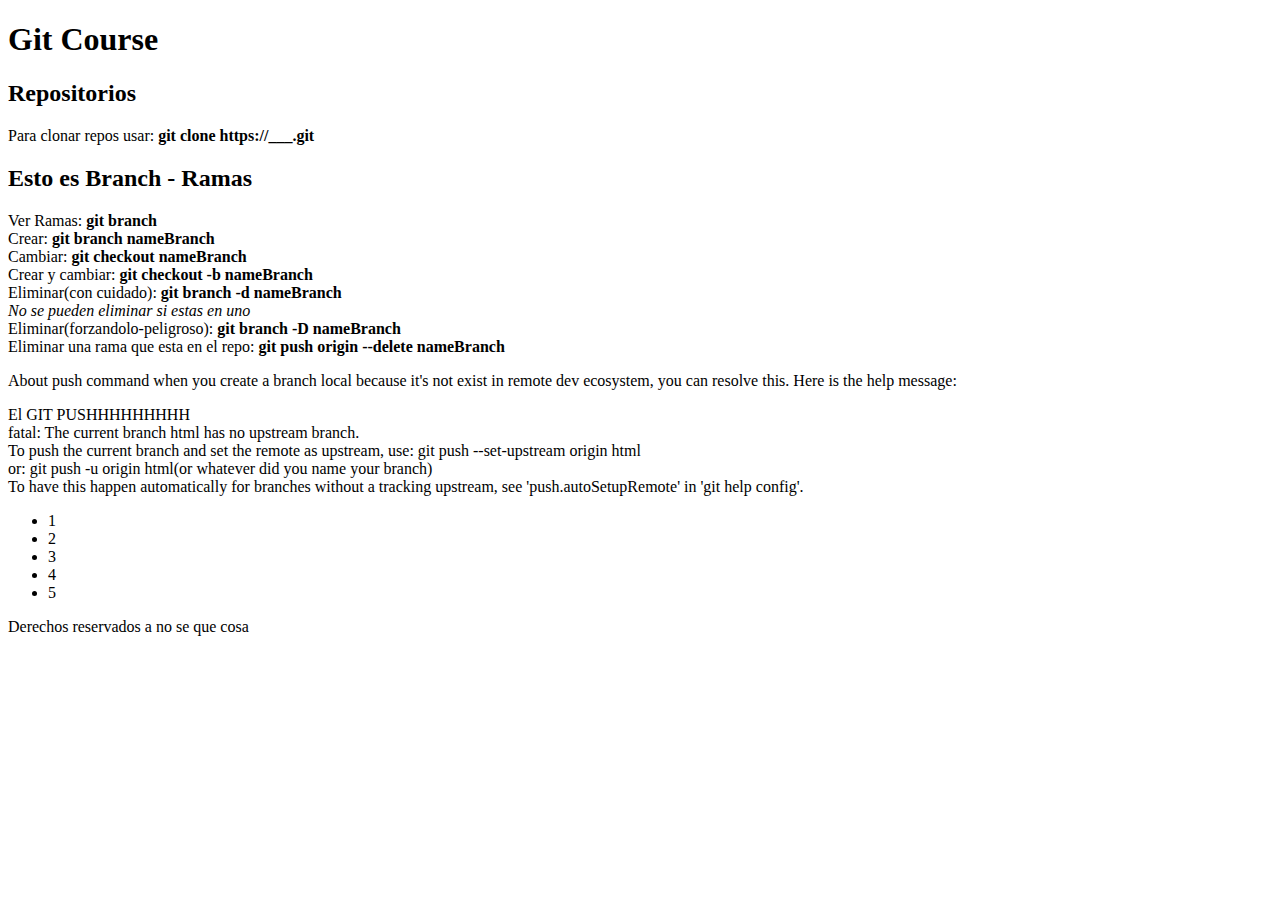
==== index.html @ 67cc32a9 "ñakjsbgua" ====
<!DOCTYPE html>
<html lang="en">
<head>
    <meta charset="UTF-8">
    <meta name="viewport" content="width=device-width, initial-scale=1.0">
    <title>Test gittt</title>
    <link rel="stylesheet" href="style.css">
</head>
<body>
    <h1>Git Course</h1>
    <h2>Repositorios</h2>
    <p>
        Para clonar repos usar: <b>git clone https://___.git</b><br>
    </p>
    <h2>Esto es Branch - Ramas</h1>
    <p>
        Ver Ramas: <b>git branch</b><br>
        Crear: <b>git branch nameBranch</b><br>
        Cambiar: <b>git checkout nameBranch</b><br>
        Crear y cambiar: <b>git checkout -b nameBranch</b><br>
        Eliminar(con cuidado): <b>git branch -d nameBranch</b><br>
        <em>No se pueden eliminar si estas en uno</em><br>
        Eliminar(forzandolo-peligroso): <b>git branch -D nameBranch</b><br>
        Eliminar una rama que esta en el repo: <b>git push origin --delete nameBranch</b><br>
    </p>
    <p>
        About push command when you create a branch local because it's not exist in remote dev ecosystem, you can resolve this. Here is the help message: <br>
        <dl>
            
            El GIT PUSHHHHHHHHH
            <dt>
                fatal: The current branch html has no upstream branch. <br>
                To push the current branch and set the remote as upstream, use: 
                    git push --set-upstream origin html <br>
                    or: git push -u origin html(or whatever did you name your branch) <br>
                To have this happen automatically for branches without a tracking
                upstream, see 'push.autoSetupRemote' in 'git help config'.
            </dt>
        </dl>

    </p>
    <ul>
        <li>1</li>
        <li>2</li>
        <li>3</li>
        <li>4</li>
        <li>5</li>
    </ul>
    <footer>
        Derechos reservados a no se que cosa
    </footer>
</body>
</html>
---- style.css ----
hmtl{
    background-color: #333;
    color: #fff;
}
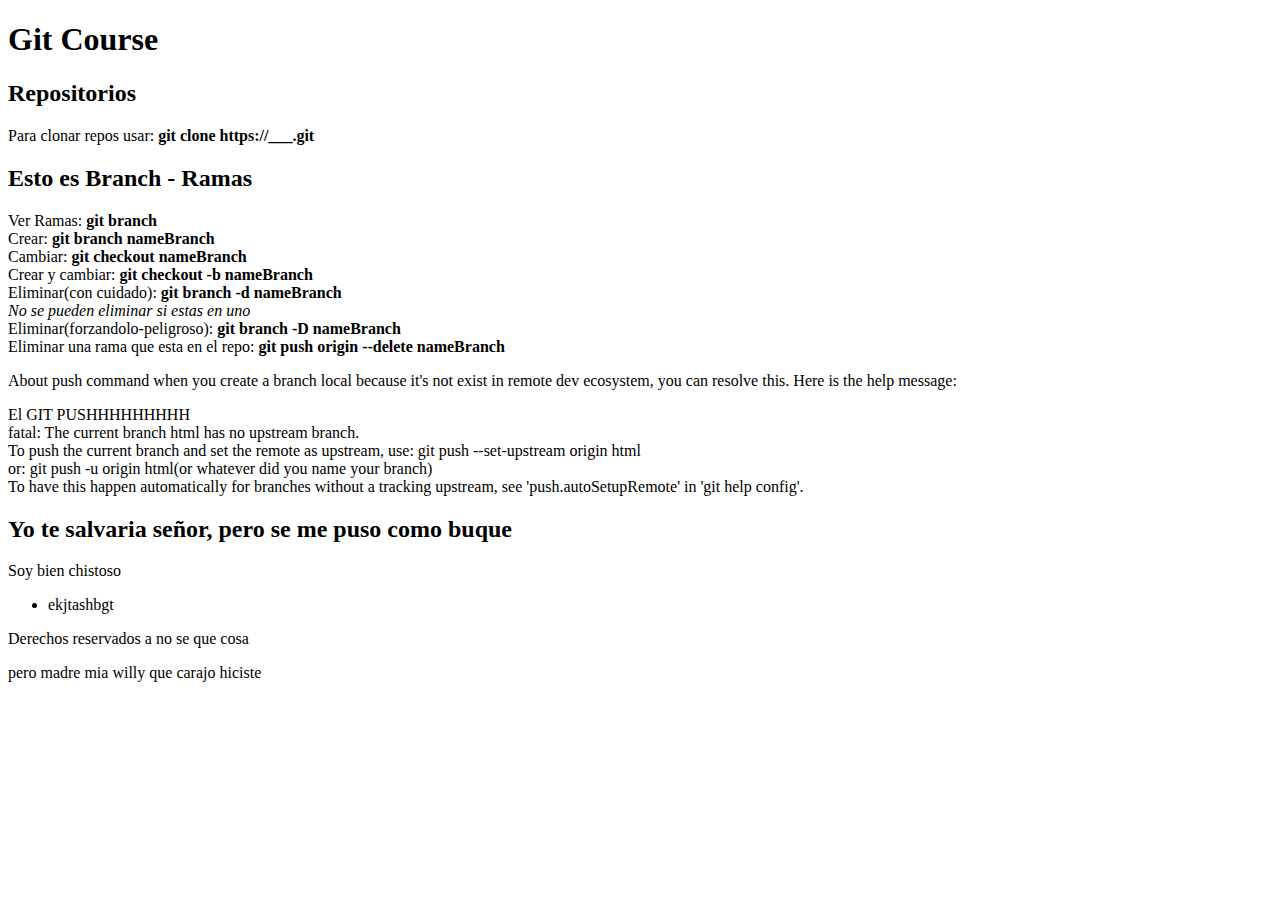
==== commit 64ee0417: "ñjhksagbfñhawsbfgikbasg" ====
--- a/index.html
+++ b/index.html
@@ -39,15 +39,16 @@
         </dl>
 
     </p>
+    <h2>Yo te salvaria señor, pero se me puso como buque</h2>
+    <p>Soy bien chistoso</p>
     <ul>
-        <li>1</li>
-        <li>2</li>
-        <li>3</li>
-        <li>4</li>
-        <li>5</li>
+        <li>
+            ekjtashbgt
+        </li>
     </ul>
     <footer>
         Derechos reservados a no se que cosa
     </footer>
+    <p>pero madre mia willy que carajo hiciste</p>
 </body>
 </html>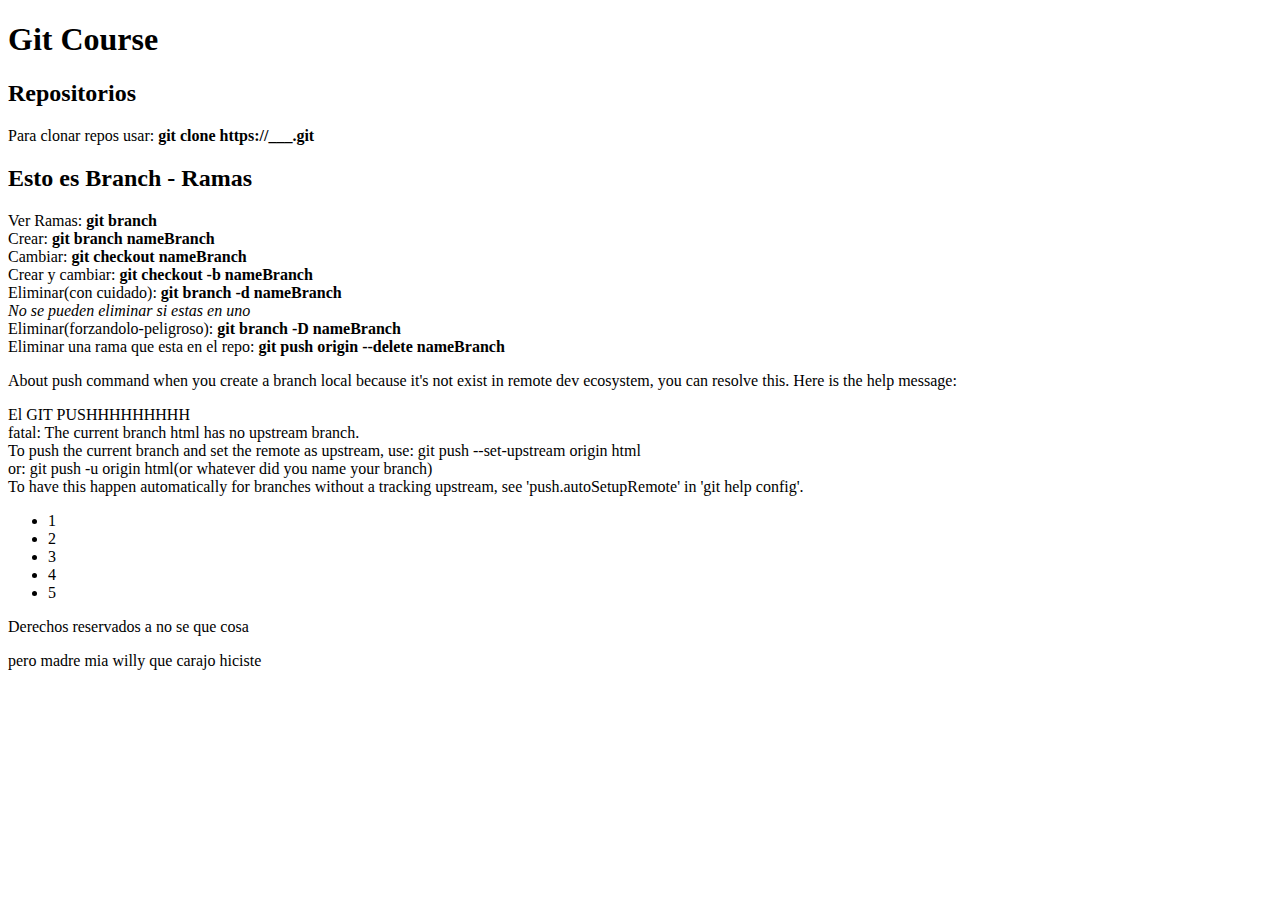
==== commit 642bca4e: "sngijajbnsgf" ====
--- a/index.html
+++ b/index.html
@@ -39,12 +39,12 @@
         </dl>
 
     </p>
-    <h2>Yo te salvaria señor, pero se me puso como buque</h2>
-    <p>Soy bien chistoso</p>
     <ul>
-        <li>
-            ekjtashbgt
-        </li>
+        <li>1</li>
+        <li>2</li>
+        <li>3</li>
+        <li>4</li>
+        <li>5</li>
     </ul>
     <footer>
         Derechos reservados a no se que cosa
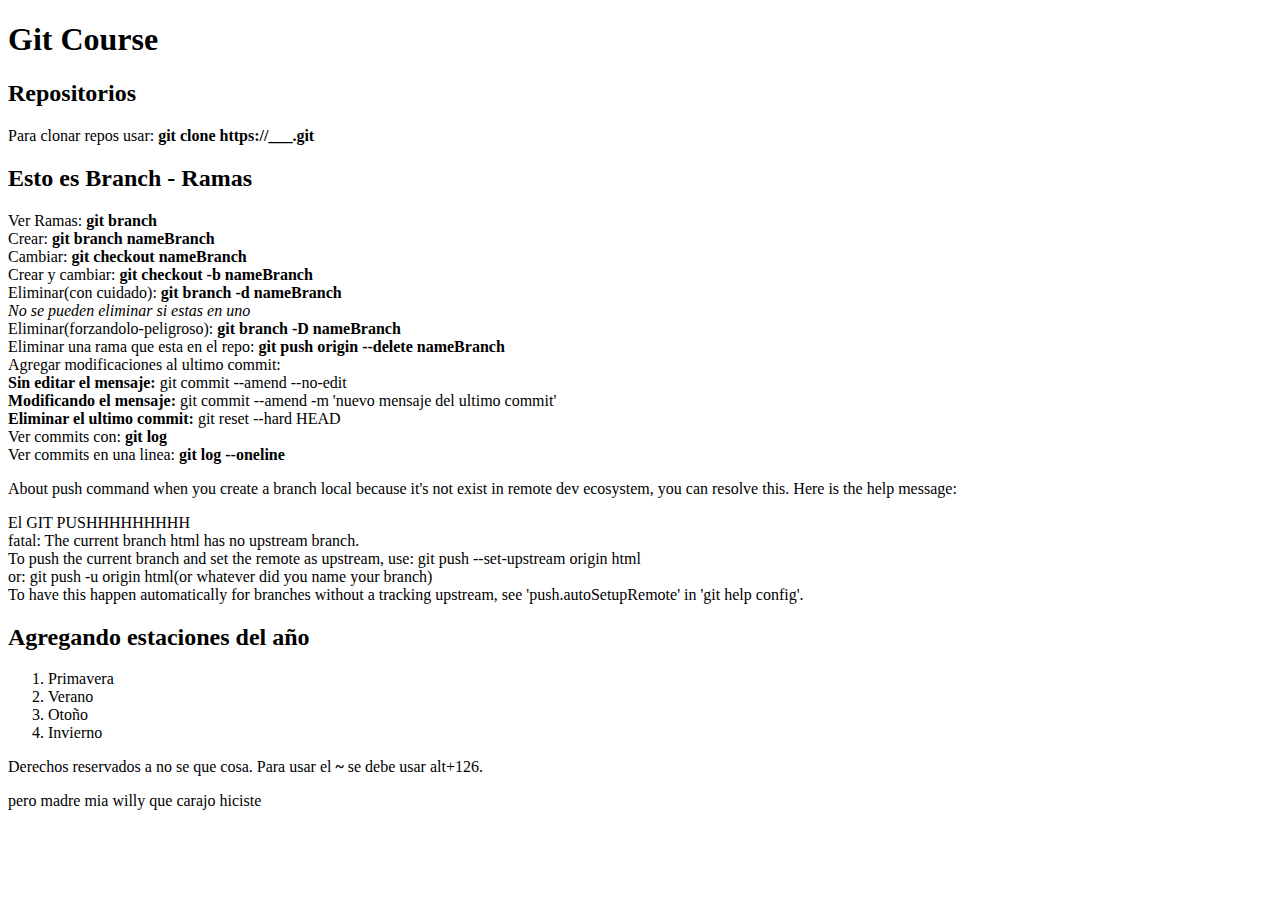
==== commit 285257f4: "Agregando estaciones del año en el html" ====
--- a/index.html
+++ b/index.html
@@ -22,6 +22,12 @@
         <em>No se pueden eliminar si estas en uno</em><br>
         Eliminar(forzandolo-peligroso): <b>git branch -D nameBranch</b><br>
         Eliminar una rama que esta en el repo: <b>git push origin --delete nameBranch</b><br>
+        Agregar modificaciones al ultimo commit: <br>
+        <b>Sin editar el mensaje: </b>git commit --amend --no-edit <br>
+        <b>Modificando el mensaje: </b>git commit --amend -m 'nuevo mensaje  del ultimo commit' <br>
+        <b>Eliminar el ultimo commit: </b> git reset --hard HEAD <br>
+        Ver commits con: <b>git log</b><br>
+        Ver commits en una linea: <b>git log --oneline</b><br>
     </p>
     <p>
         About push command when you create a branch local because it's not exist in remote dev ecosystem, you can resolve this. Here is the help message: <br>
@@ -39,15 +45,15 @@
         </dl>
 
     </p>
-    <ul>
-        <li>1</li>
-        <li>2</li>
-        <li>3</li>
-        <li>4</li>
-        <li>5</li>
-    </ul>
+    <h2>Agregando estaciones del año</h2>
+    <ol>
+        <li>Primavera</li>
+        <li>Verano</li>
+        <li>Otoño</li>
+        <li>Invierno</li>
+    </ol>
     <footer>
-        Derechos reservados a no se que cosa
+        Derechos reservados a no se que cosa. Para usar el <b>~</b> se debe usar alt+126.
     </footer>
     <p>pero madre mia willy que carajo hiciste</p>
 </body>
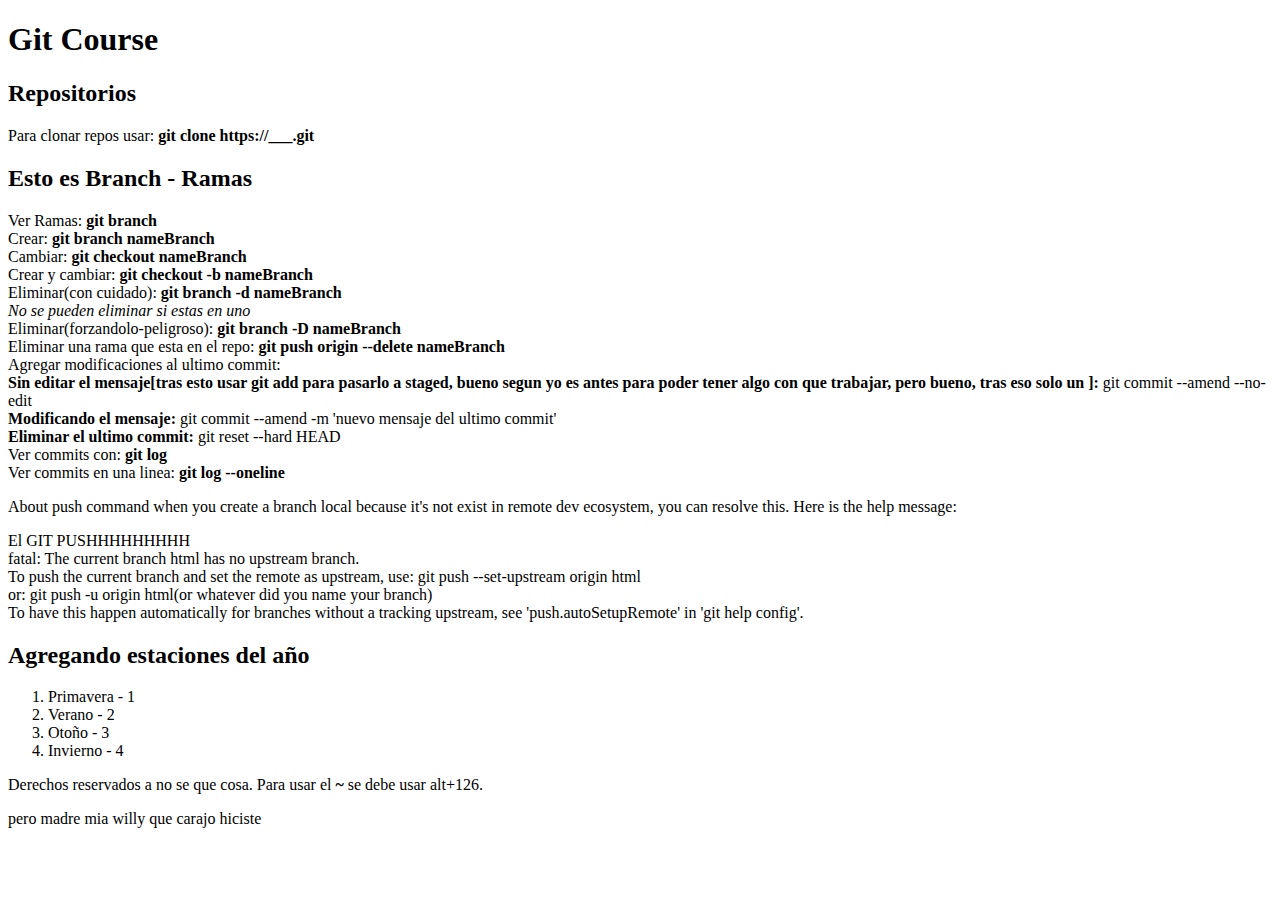
==== commit 7fcaa2a2: "Agregando estaciones con algo extra" ====
--- a/index.html
+++ b/index.html
@@ -23,11 +23,12 @@
         Eliminar(forzandolo-peligroso): <b>git branch -D nameBranch</b><br>
         Eliminar una rama que esta en el repo: <b>git push origin --delete nameBranch</b><br>
         Agregar modificaciones al ultimo commit: <br>
-        <b>Sin editar el mensaje: </b>git commit --amend --no-edit <br>
+        <b>Sin editar el mensaje[tras esto usar git add para pasarlo a staged, bueno segun yo es antes para poder tener algo con que trabajar, pero bueno, tras eso solo un ]: </b>git commit --amend --no-edit <br>
         <b>Modificando el mensaje: </b>git commit --amend -m 'nuevo mensaje  del ultimo commit' <br>
         <b>Eliminar el ultimo commit: </b> git reset --hard HEAD <br>
         Ver commits con: <b>git log</b><br>
         Ver commits en una linea: <b>git log --oneline</b><br>
+        
     </p>
     <p>
         About push command when you create a branch local because it's not exist in remote dev ecosystem, you can resolve this. Here is the help message: <br>
@@ -47,10 +48,10 @@
     </p>
     <h2>Agregando estaciones del año</h2>
     <ol>
-        <li>Primavera</li>
-        <li>Verano</li>
-        <li>Otoño</li>
-        <li>Invierno</li>
+        <li>Primavera - 1</li>
+        <li>Verano - 2</li>
+        <li>Otoño - 3</li>
+        <li>Invierno - 4</li>
     </ol>
     <footer>
         Derechos reservados a no se que cosa. Para usar el <b>~</b> se debe usar alt+126.
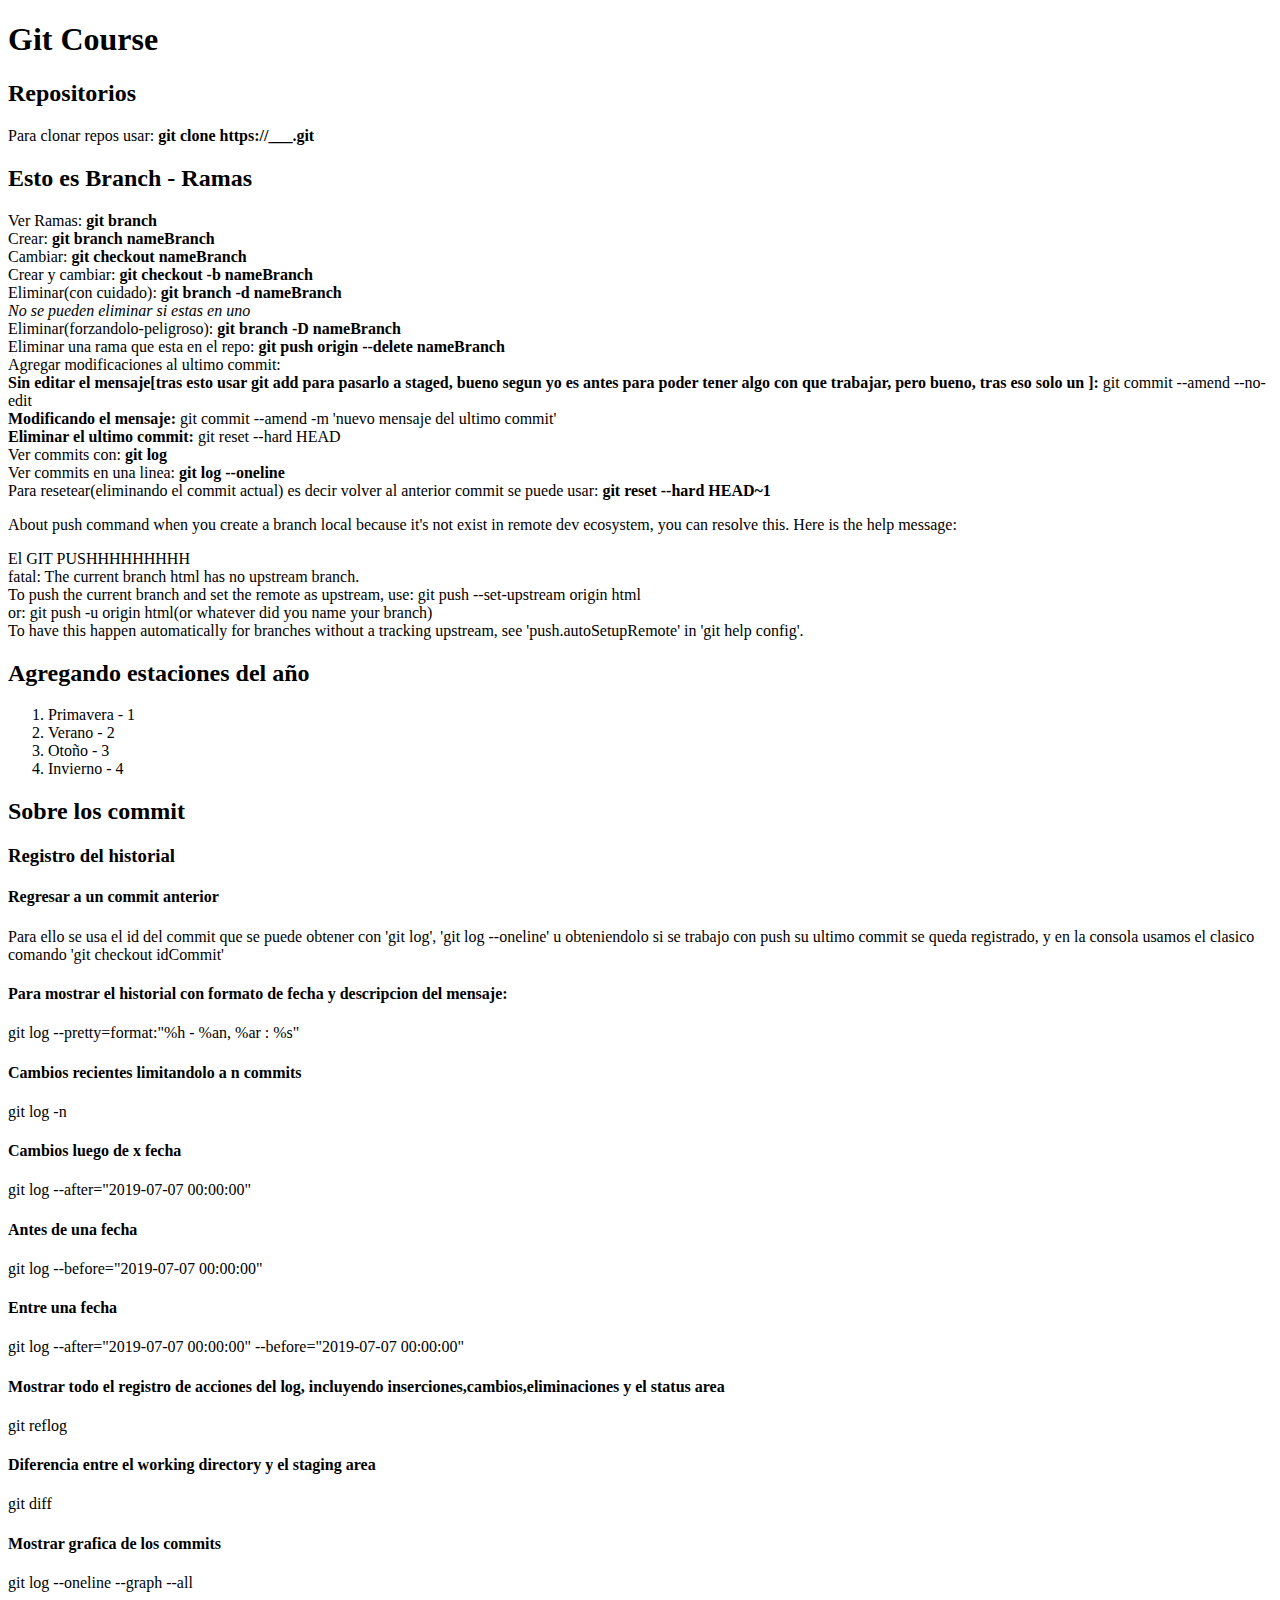
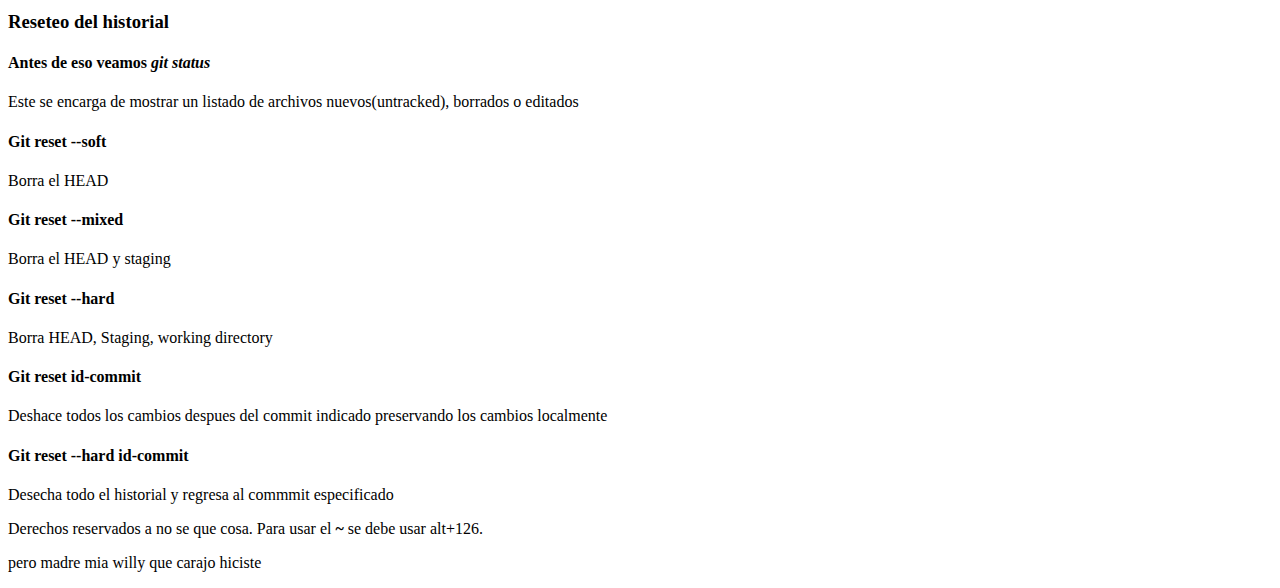
==== commit ee78b9fd: "Respaldo y mas contenido sobre el historial" ====
--- a/index.html
+++ b/index.html
@@ -9,50 +9,130 @@
 <body>
     <h1>Git Course</h1>
     <h2>Repositorios</h2>
-    <p>
-        Para clonar repos usar: <b>git clone https://___.git</b><br>
-    </p>
-    <h2>Esto es Branch - Ramas</h1>
-    <p>
-        Ver Ramas: <b>git branch</b><br>
-        Crear: <b>git branch nameBranch</b><br>
-        Cambiar: <b>git checkout nameBranch</b><br>
-        Crear y cambiar: <b>git checkout -b nameBranch</b><br>
-        Eliminar(con cuidado): <b>git branch -d nameBranch</b><br>
-        <em>No se pueden eliminar si estas en uno</em><br>
-        Eliminar(forzandolo-peligroso): <b>git branch -D nameBranch</b><br>
-        Eliminar una rama que esta en el repo: <b>git push origin --delete nameBranch</b><br>
-        Agregar modificaciones al ultimo commit: <br>
-        <b>Sin editar el mensaje[tras esto usar git add para pasarlo a staged, bueno segun yo es antes para poder tener algo con que trabajar, pero bueno, tras eso solo un ]: </b>git commit --amend --no-edit <br>
-        <b>Modificando el mensaje: </b>git commit --amend -m 'nuevo mensaje  del ultimo commit' <br>
-        <b>Eliminar el ultimo commit: </b> git reset --hard HEAD <br>
-        Ver commits con: <b>git log</b><br>
-        Ver commits en una linea: <b>git log --oneline</b><br>
-        
-    </p>
-    <p>
-        About push command when you create a branch local because it's not exist in remote dev ecosystem, you can resolve this. Here is the help message: <br>
-        <dl>
-            
-            El GIT PUSHHHHHHHHH
-            <dt>
-                fatal: The current branch html has no upstream branch. <br>
-                To push the current branch and set the remote as upstream, use: 
-                    git push --set-upstream origin html <br>
-                    or: git push -u origin html(or whatever did you name your branch) <br>
-                To have this happen automatically for branches without a tracking
-                upstream, see 'push.autoSetupRemote' in 'git help config'.
-            </dt>
-        </dl>
+    <div class="box">
+        <p>
+            Para clonar repos usar: <b>git clone https://___.git</b><br>
+        </p>
+        <h2>Esto es Branch - Ramas</h1>
+        <p>
+            Ver Ramas: <b>git branch</b><br>
+            Crear: <b>git branch nameBranch</b><br>
+            Cambiar: <b>git checkout nameBranch</b><br>
+            Crear y cambiar: <b>git checkout -b nameBranch</b><br>
+            Eliminar(con cuidado): <b>git branch -d nameBranch</b><br>
+            <em>No se pueden eliminar si estas en uno</em><br>
+            Eliminar(forzandolo-peligroso): <b>git branch -D nameBranch</b><br>
+            Eliminar una rama que esta en el repo: <b>git push origin --delete nameBranch</b><br>
+            Agregar modificaciones al ultimo commit: <br>
+            <b>Sin editar el mensaje[tras esto usar git add para pasarlo a staged, bueno segun yo es antes para poder tener algo con que trabajar, pero bueno, tras eso solo un ]: </b>git commit --amend --no-edit <br>
+            <b>Modificando el mensaje: </b>git commit --amend -m 'nuevo mensaje  del ultimo commit' <br>
+            <b>Eliminar el ultimo commit: </b> git reset --hard HEAD <br>
+            Ver commits con: <b>git log</b><br>
+            Ver commits en una linea: <b>git log --oneline</b><br>
+            Para resetear(eliminando el commit actual) es decir volver al anterior commit se puede usar: <b> git reset --hard HEAD~1</b> <br>
+        </p>
+        <p>
+            About push command when you create a branch local because it's not exist in remote dev ecosystem, you can resolve this. Here is the help message: <br>
+            <dl>
+                
+                El GIT PUSHHHHHHHHH
+                <dt>
+                    fatal: The current branch html has no upstream branch. <br>
+                    To push the current branch and set the remote as upstream, use: 
+                        git push --set-upstream origin html <br>
+                        or: git push -u origin html(or whatever did you name your branch) <br>
+                    To have this happen automatically for branches without a tracking
+                    upstream, see 'push.autoSetupRemote' in 'git help config'.
+                </dt>
+            </dl>
+    
+        </p>
+    </div>
+    <h2>Agregando estaciones del año</h2>
+    <div class="box-2">
+        <ol>
+            <li>Primavera - 1</li>
+            <li>Verano - 2</li>
+            <li>Otoño - 3</li>
+            <li>Invierno - 4</li>
+        </ol>
+    </div>
+    <h2>Sobre los commit</h2>
+    <div class="box-3">
+        <article>
+            <h3>Registro del historial </h3>
+            <h4>Regresar a un commit anterior</h4>
+            <p>Para ello se usa el id del commit que se puede obtener con 'git log', 'git log --oneline' u obteniendolo si se trabajo con push su ultimo commit se queda registrado, y en la consola usamos el clasico comando 'git checkout idCommit'</p>
+            <h4>Para mostrar el historial con formato de fecha y descripcion del mensaje:</h4>
+            <p>git log --pretty=format:"%h - %an, %ar : %s"</p>
+            <h4>Cambios recientes limitandolo a n commits</h4>
+            <p>git log -n</p>
+            <h4>Cambios luego de x fecha</h4>
+            <p>git log --after="2019-07-07 00:00:00"</p>
+            <h4>Antes de una fecha</h4>
+            <p>git log --before="2019-07-07 00:00:00"</p>
+            <h4>Entre una fecha</h4>
+            <!-- dar rango -->
+            <p>git log --after="2019-07-07 00:00:00" --before="2019-07-07 00:00:00"</p>
+            <h4>Mostrar todo el registro de acciones del log, incluyendo inserciones,cambios,eliminaciones y el status area</h4>
+            <p>git reflog</p>
+            <h4>Diferencia entre el working directory y el staging area</h4>
+            <p>git diff</p>
+            <h4>Mostrar grafica de los commits</h4>
+            <p>git log --oneline --graph --all</p>
+            <!-- claro como estamos en bash se puede redireccionar a un archivo -->
+        </article>
+        <article>
+            <h3>Reseteo del historial</h3>
+            <h4>Antes de eso veamos <b><i>git status</i></b></h4>
+            <p>Este se encarga de mostrar un listado de archivos  nuevos(untracked), borrados o editados</p>
+            <h4>Git reset --soft</h4>
+            <!-- 
 
-    </p>
-    <h2>Agregando estaciones del año</h2>
-    <ol>
-        <li>Primavera - 1</li>
-        <li>Verano - 2</li>
-        <li>Otoño - 3</li>
-        <li>Invierno - 4</li>
-    </ol>
+                El comando git reset --soft se utiliza para deshacer commits en Git de una manera que mantiene los cambios en tu directorio de trabajo. Aquí tienes una explicación detallada de cómo funciona:
+
+git reset --soft <commit>: Este comando mueve la rama actual (por ejemplo, main, master, etc.) al commit especificado, pero mantiene los cambios en el área de preparación (staging area) y en tu directorio de trabajo. La sintaxis <commit> puede ser un hash de commit, una referencia a una rama (como main, master, etc.) o un apuntador relativo como HEAD~2 para retroceder dos commits atrás desde HEAD.
+
+Efecto en los commits: Los commits que deshaces con git reset --soft no se eliminan por completo de tu historial de Git; simplemente se mueven a un estado anterior en tu rama. Esto significa que los cambios en los commits deshechos todavía están disponibles para ser modificados y reutilizados.
+
+Uso común: git reset --soft es útil cuando deseas deshacer uno o más commits, pero quieres conservar los cambios realizados en esos commits para realizar ajustes o volver a hacer commits con esos cambios modificados.
+
+Pasos típicos después de un git reset --soft:
+
+Después de ejecutar git reset --soft, los cambios de los commits deshechos están en el área de preparación y en tu directorio de trabajo. Puedes revisar los cambios con git status y hacer ajustes si es necesario.
+Luego, puedes hacer un nuevo commit con los cambios ajustados utilizando git commit.
+En resumen, git reset --soft es útil para deshacer commits en Git manteniendo los cambios en tu directorio de trabajo. Te permite reutilizar o ajustar los cambios de los commits deshechos antes de hacer nuevos commits en tu historial de Git.
+
+
+             -->
+            <p>Borra el HEAD</p>
+            <h4>Git reset --mixed</h4>
+            <!-- 
+
+                El comando git reset --mixed se utiliza para deshacer commits en Git de una manera que mantiene los cambios en tu directorio de trabajo pero no los mantiene en el área de preparación (staging area). Aquí tienes una explicación detallada de cómo funciona:
+
+git reset --mixed <commit>: Este comando mueve la rama actual (por ejemplo, main, master, etc.) al commit especificado, pero deshace los cambios en el área de preparación, dejando los cambios en tu directorio de trabajo intactos. Al igual que con git reset --soft, la sintaxis <commit> puede ser un hash de commit, una referencia a una rama (como main, master, etc.) o un apuntador relativo como HEAD~2 para retroceder dos commits atrás desde HEAD.
+
+Efecto en los commits: Al utilizar git reset --mixed, los commits que deshaces no se eliminan por completo de tu historial de Git, sino que se mueven a un estado anterior en tu rama. Sin embargo, a diferencia de git reset --soft, los cambios en los commits deshechos no se mantienen en el área de preparación y deben agregarse nuevamente con git add antes de hacer un nuevo commit.
+
+Uso común: git reset --mixed es útil cuando deseas deshacer uno o más commits pero mantener los cambios en tu directorio de trabajo para revisarlos y realizar ajustes antes de agregarlos nuevamente al área de preparación y hacer un nuevo commit.
+
+Pasos típicos después de un git reset --mixed:
+
+Después de ejecutar git reset --mixed, los cambios de los commits deshechos están en tu directorio de trabajo pero no en el área de preparación. Puedes revisar los cambios con git status y agregar los archivos modificados con git add si deseas incluirlos en el próximo commit.
+Luego, puedes hacer un nuevo commit con los cambios ajustados utilizando git commit.
+En resumen, git reset --mixed es útil para deshacer commits en Git manteniendo los cambios en tu directorio de trabajo pero eliminando los cambios del área de preparación, lo que te permite revisar y ajustar los cambios antes de hacer un nuevo commit en tu historial de Git.
+
+             -->
+            <p>Borra el HEAD y staging</p>
+            <h4>Git reset --hard</h4>
+            <p>Borra HEAD, Staging, working directory</p>
+            <h4>Git reset id-commit</h4>
+            <p>Deshace todos los cambios despues del commit indicado preservando los cambios localmente</p>
+            <h4>Git reset --hard id-commit</h4>
+            <p>Desecha todo el historial y regresa al commmit especificado</p>
+        </article>
+    </div>
     <footer>
         Derechos reservados a no se que cosa. Para usar el <b>~</b> se debe usar alt+126.
     </footer>
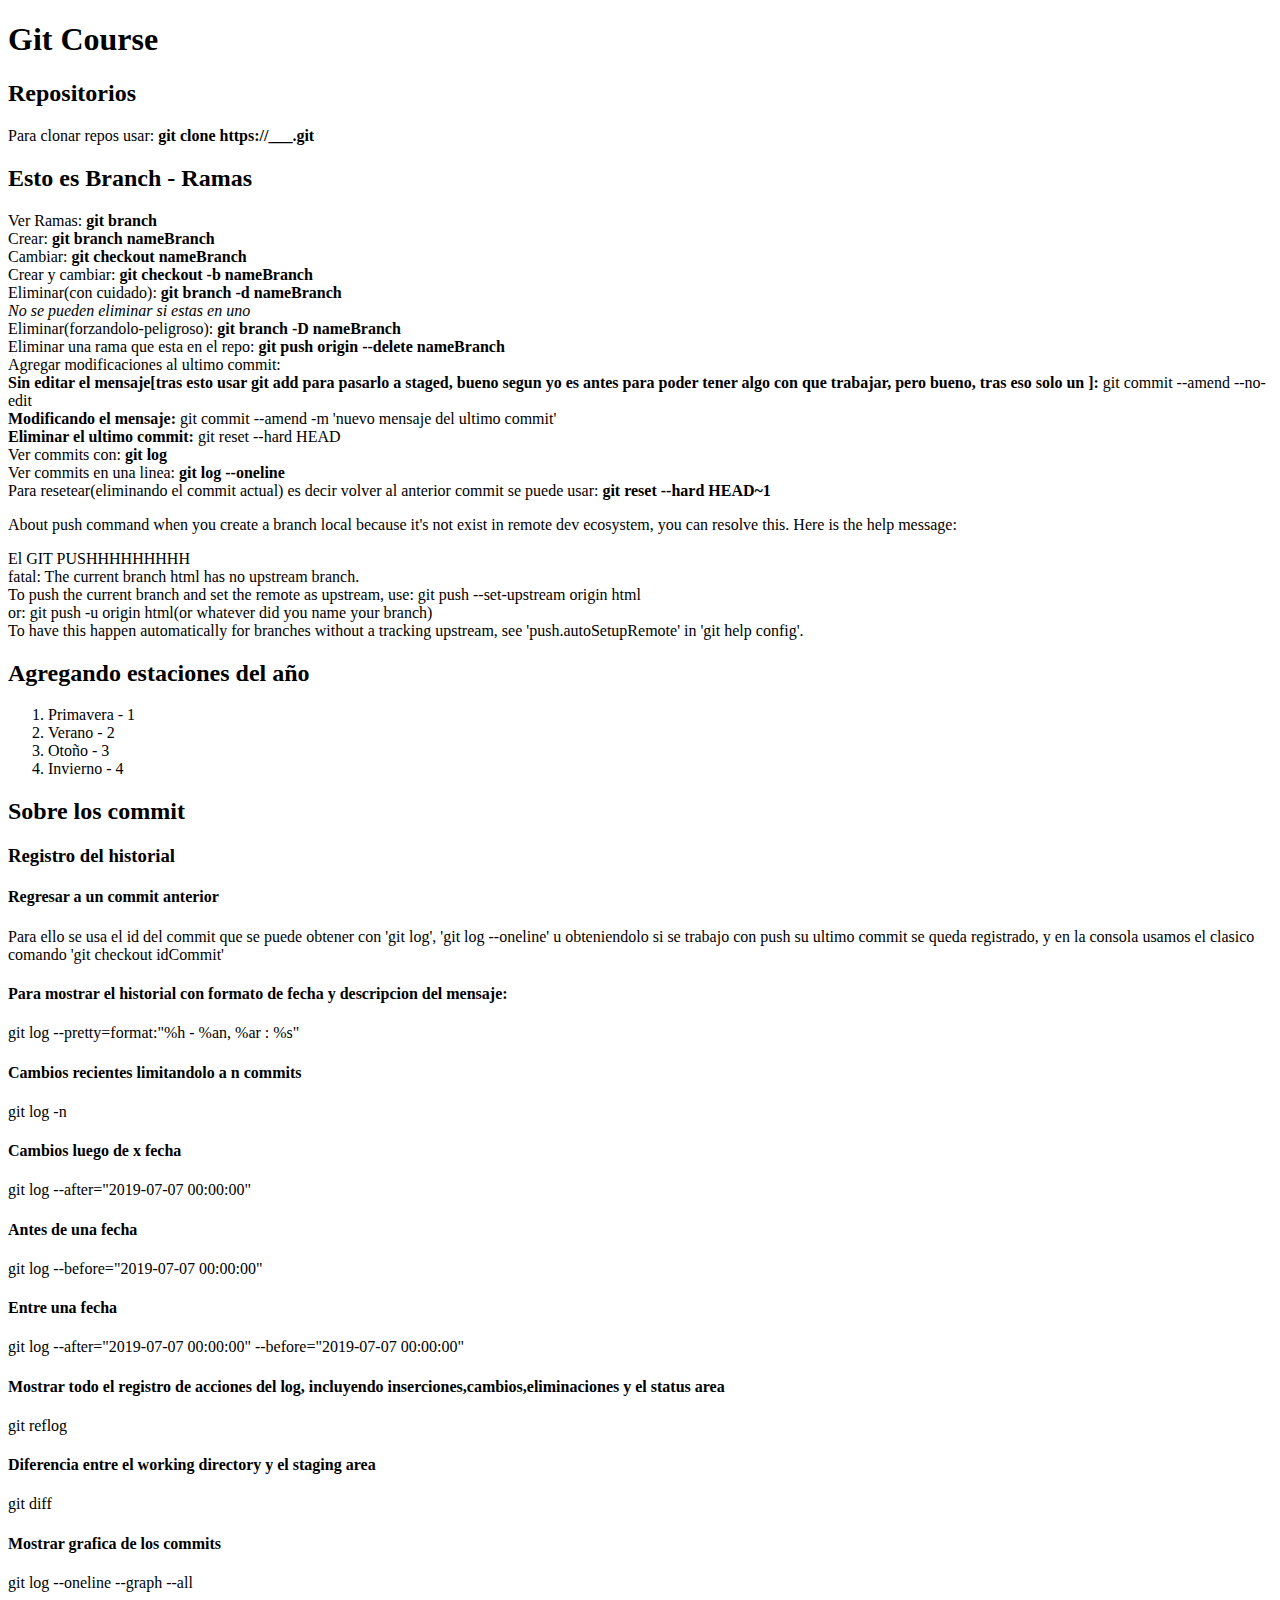
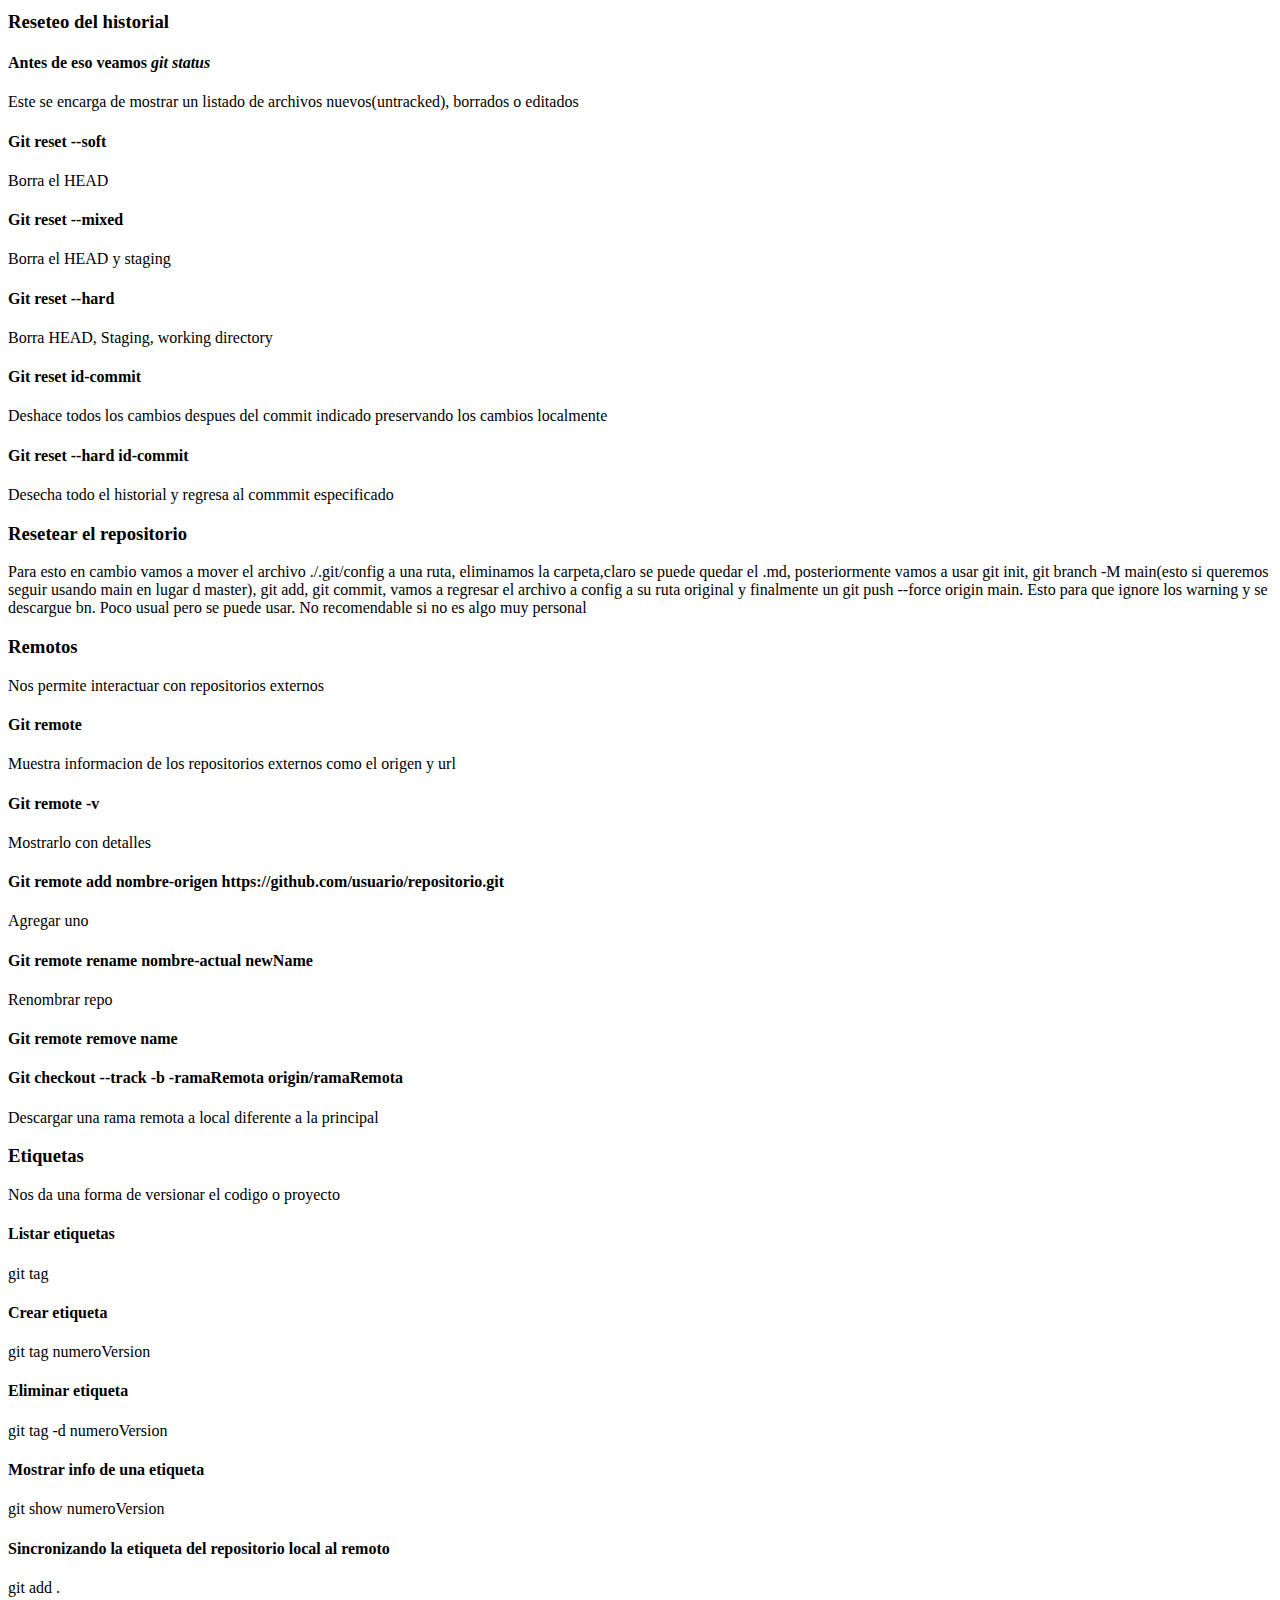
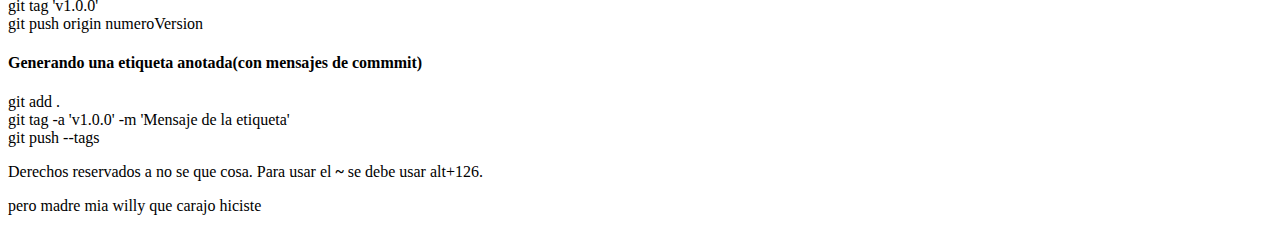
==== commit 0c94768e: "v1.0.0" ====
--- a/index.html
+++ b/index.html
@@ -132,6 +132,51 @@
             <h4>Git reset --hard id-commit</h4>
             <p>Desecha todo el historial y regresa al commmit especificado</p>
         </article>
+        <article>
+            <h3>Resetear el repositorio</h3>
+            <p>Para esto en cambio vamos a mover el archivo ./.git/config a una ruta, eliminamos la carpeta,claro se puede quedar el .md, posteriormente vamos a usar git init, git branch -M main(esto si queremos seguir usando main en lugar d master), git add, git commit, vamos a regresar el archivo a config a su ruta original y finalmente un git push --force origin main. Esto para que ignore los warning y se descargue bn. Poco usual pero se puede usar. No recomendable si no es algo muy personal</p>
+        </article>
+
+        <article>
+            <h3>Remotos</h3>
+            <p>Nos permite interactuar con repositorios externos</p>
+            <h4>Git remote</h4>
+            <p>Muestra informacion de los repositorios externos como el origen y url</p>
+            <h4>Git remote -v</h4>
+            <p>Mostrarlo con detalles</p>
+            <h4>Git remote add nombre-origen https://github.com/usuario/repositorio.git</h4>
+            <p>Agregar uno</p>
+            <h4>Git remote rename nombre-actual newName</h4>
+            <p>Renombrar repo</p>
+            <h4>Git remote remove name</h4>
+            <h4>Git checkout --track -b -ramaRemota origin/ramaRemota</h4>
+            <p>Descargar una rama remota a local diferente a la principal</p>
+        </article>
+
+        <article>
+            <h3>Etiquetas</h3>
+            <p>Nos da una forma de versionar el codigo o proyecto</p>
+            <h4>Listar etiquetas</h4>
+            <p>git tag</p>
+            <h4>Crear etiqueta </h4>
+            <p>git tag numeroVersion</p>
+            <h4>Eliminar etiqueta</h4>
+            <p>git tag -d numeroVersion</p>
+            <h4>Mostrar info de una etiqueta</h4>
+            <p>git show numeroVersion</p>
+            <h4>Sincronizando la etiqueta del repositorio local al remoto</h4>
+            <p>
+                git add . <br>
+                git tag 'v1.0.0' <br>
+                git push origin numeroVersion 
+            </p>
+            <h4>Generando una etiqueta anotada(con mensajes de commmit)</h4>
+            <p>
+                git add . <br>
+                git tag -a 'v1.0.0' -m 'Mensaje de la etiqueta' <br>
+                git push --tags 
+            </p>
+        </article>
     </div>
     <footer>
         Derechos reservados a no se que cosa. Para usar el <b>~</b> se debe usar alt+126.
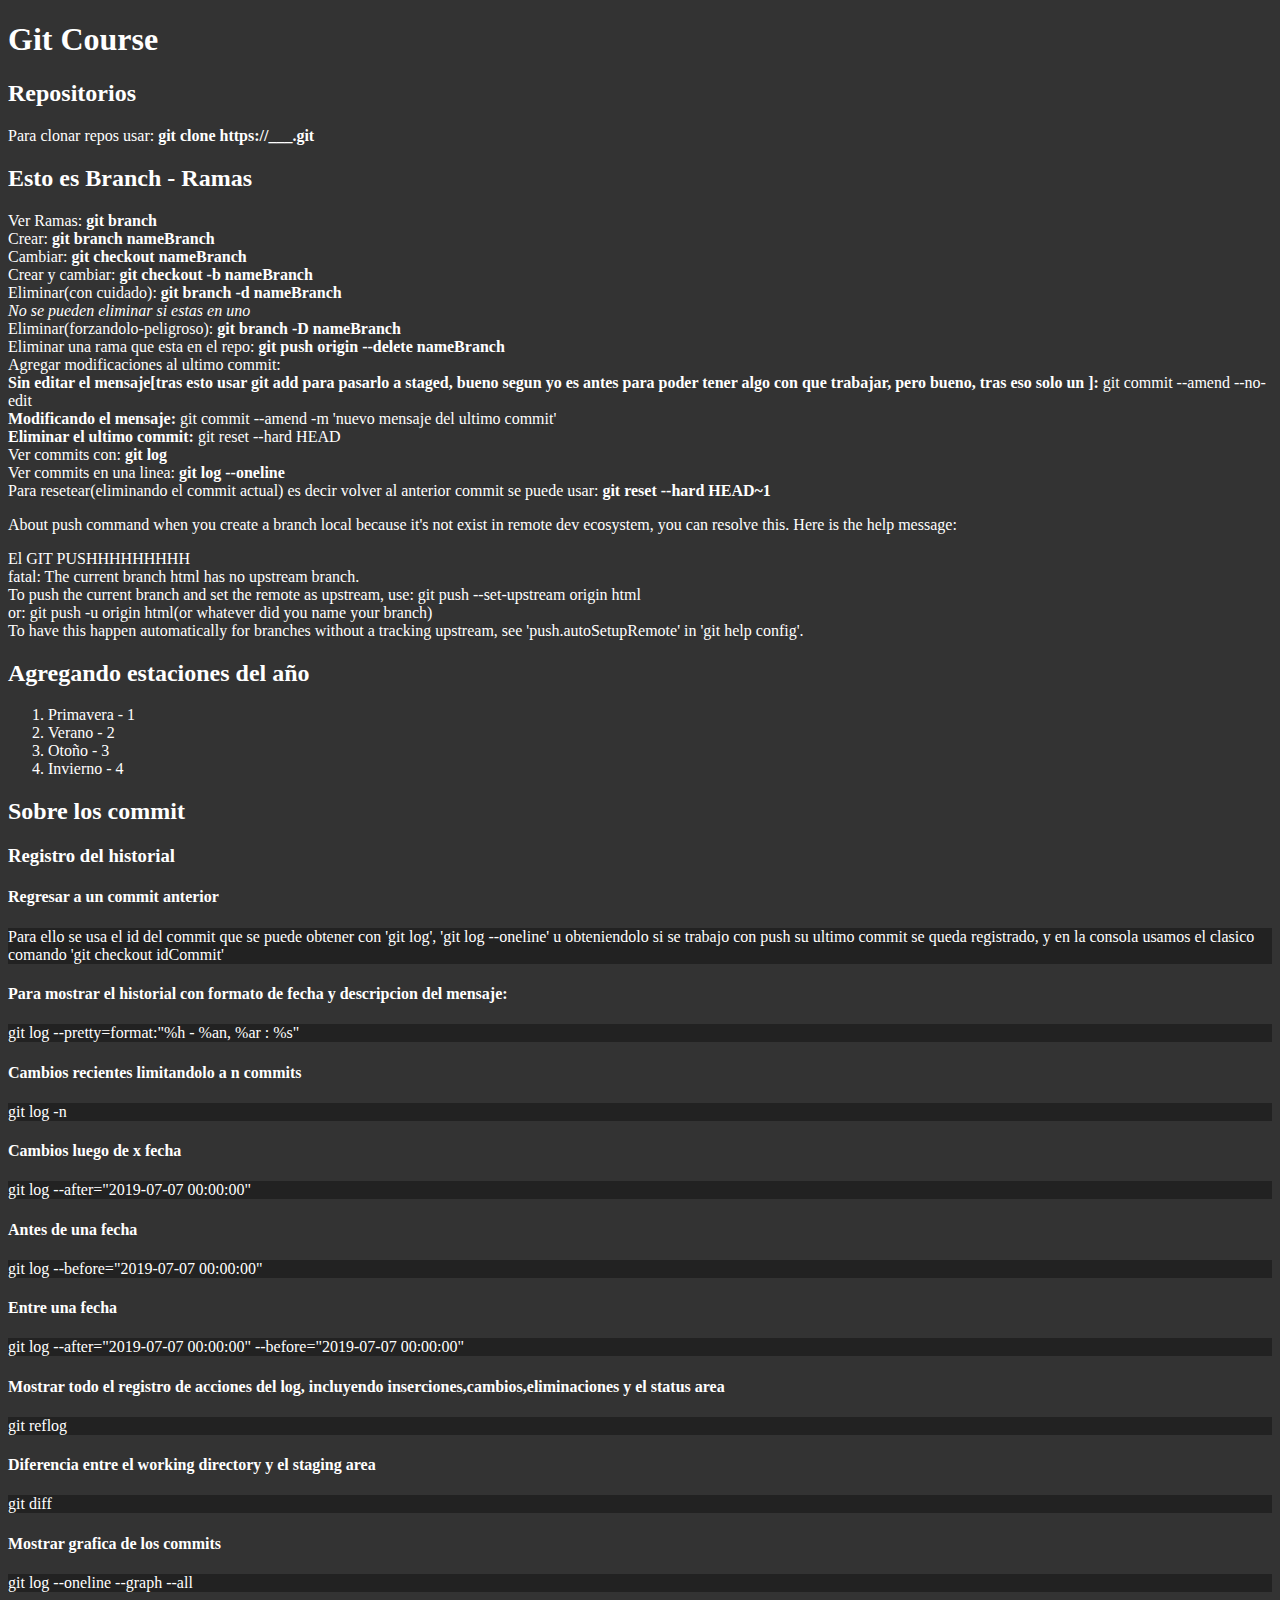
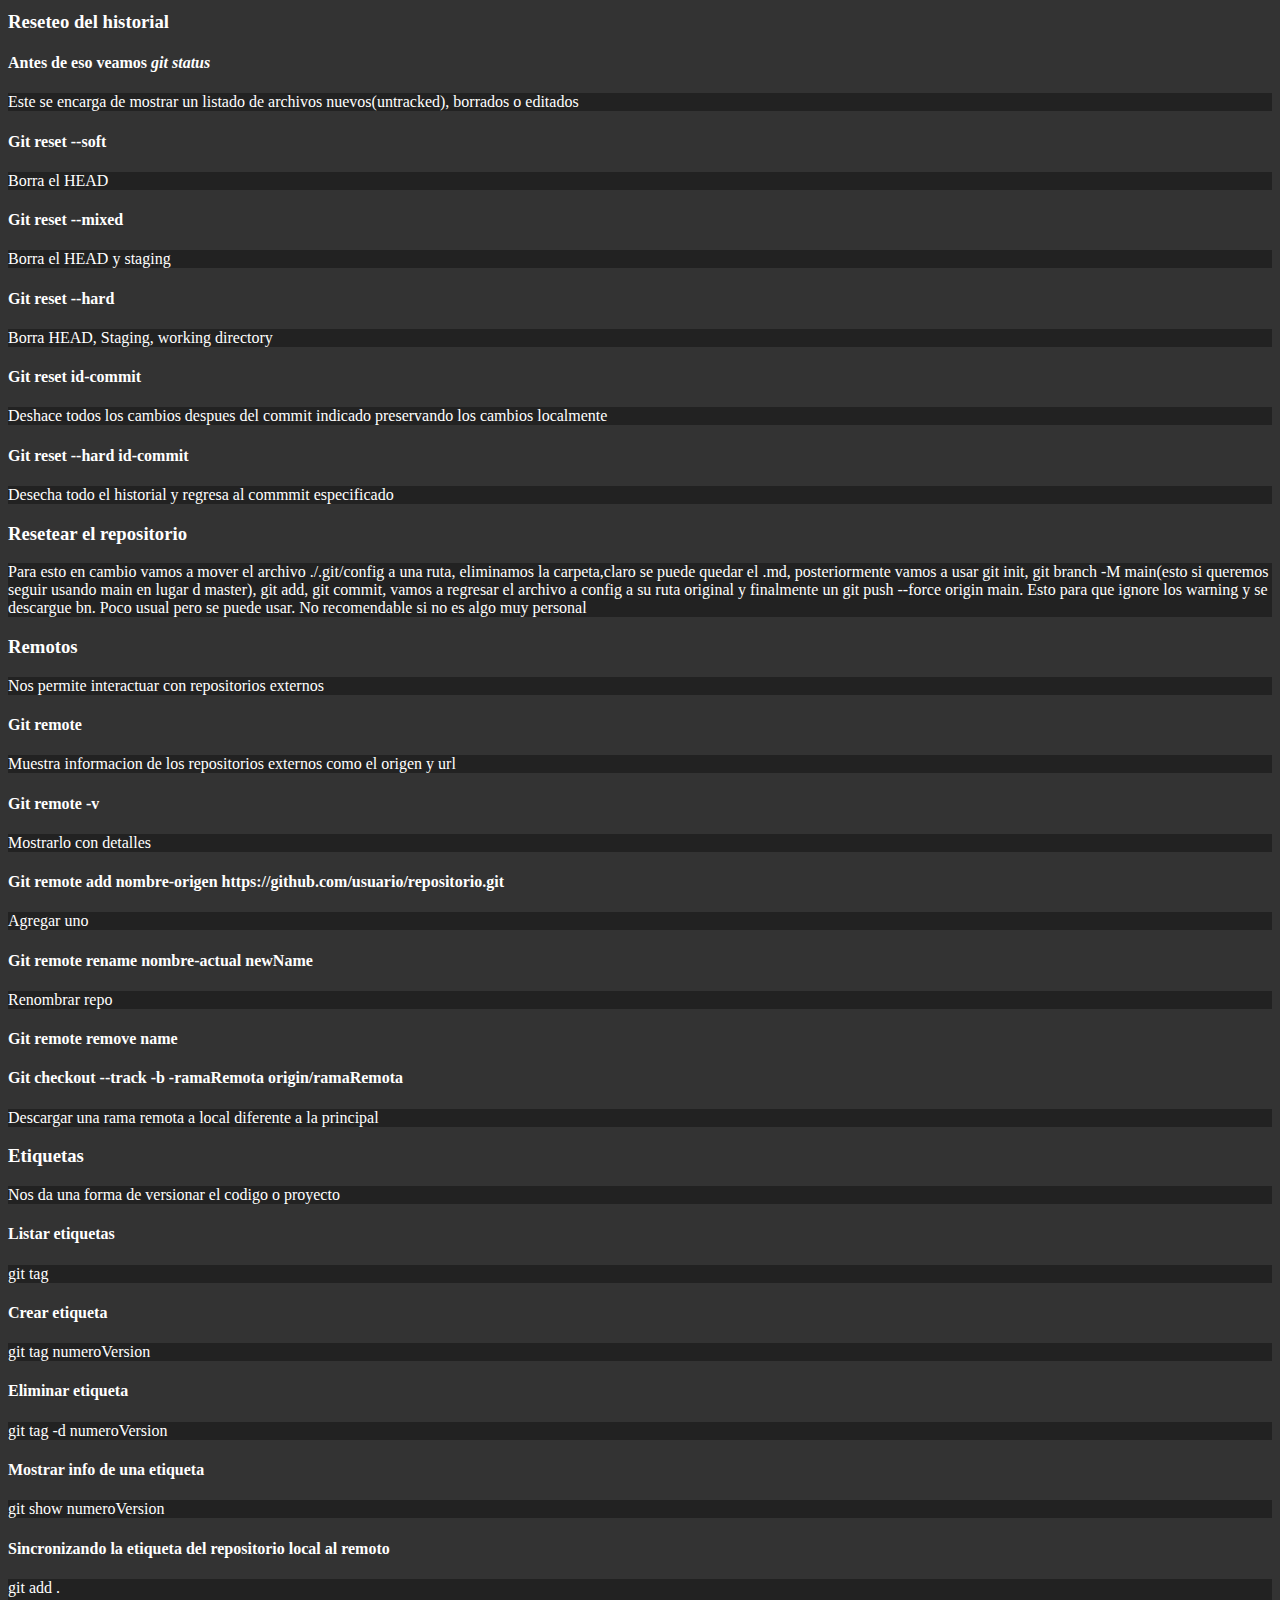
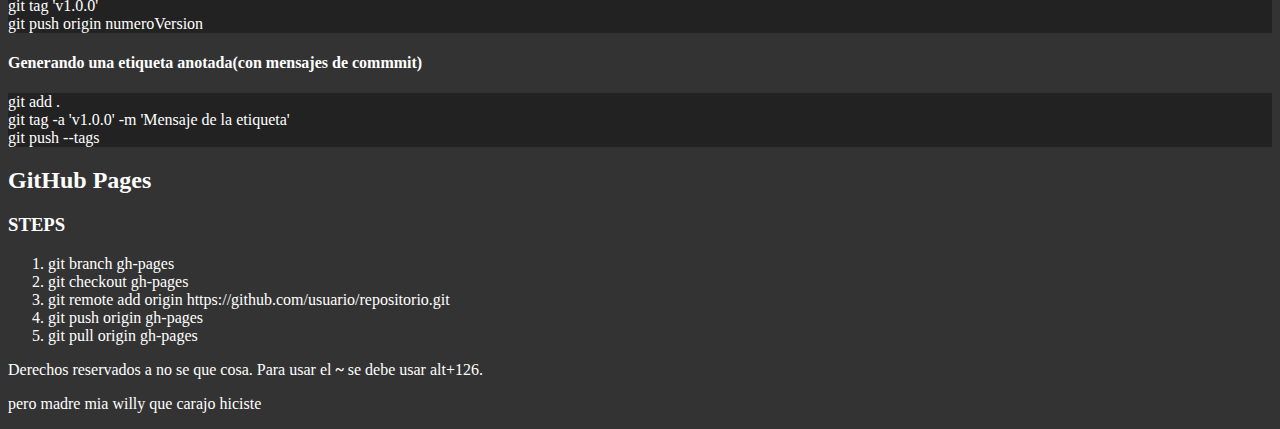
==== commit 52fad708: "Adding photo or html" ====
--- a/index.html
+++ b/index.html
@@ -57,8 +57,10 @@
             <li>Invierno - 4</li>
         </ol>
     </div>
-    <h2>Sobre los commit</h2>
     <div class="box-3">
+
+        <h2>Sobre los commit</h2>
+
         <article>
             <h3>Registro del historial </h3>
             <h4>Regresar a un commit anterior</h4>
@@ -82,6 +84,7 @@
             <p>git log --oneline --graph --all</p>
             <!-- claro como estamos en bash se puede redireccionar a un archivo -->
         </article>
+
         <article>
             <h3>Reseteo del historial</h3>
             <h4>Antes de eso veamos <b><i>git status</i></b></h4>
@@ -132,6 +135,7 @@
             <h4>Git reset --hard id-commit</h4>
             <p>Desecha todo el historial y regresa al commmit especificado</p>
         </article>
+
         <article>
             <h3>Resetear el repositorio</h3>
             <p>Para esto en cambio vamos a mover el archivo ./.git/config a una ruta, eliminamos la carpeta,claro se puede quedar el .md, posteriormente vamos a usar git init, git branch -M main(esto si queremos seguir usando main en lugar d master), git add, git commit, vamos a regresar el archivo a config a su ruta original y finalmente un git push --force origin main. Esto para que ignore los warning y se descargue bn. Poco usual pero se puede usar. No recomendable si no es algo muy personal</p>
@@ -177,10 +181,26 @@
                 git push --tags 
             </p>
         </article>
-    </div>
+
+    </div>
+    <div class="box-4">
+        <h2>GitHub Pages</h2>
+        <article>
+            <h3>STEPS</h3>
+            <ol>
+                <li>git branch gh-pages</li>
+                <li>git checkout gh-pages</li>
+                <li>git remote add origin https://github.com/usuario/repositorio.git</li>
+                <li>git push origin gh-pages</li>
+                <li>git pull origin gh-pages</li>
+            </ol>
+        </article>
+    </div>
+
     <footer>
         Derechos reservados a no se que cosa. Para usar el <b>~</b> se debe usar alt+126.
     </footer>
+
     <p>pero madre mia willy que carajo hiciste</p>
 </body>
 </html>--- a/style.css
+++ b/style.css
@@ -1,4 +1,7 @@
-hmtl{
+body{
     background-color: #333;
     color: #fff;
 }
+article p{
+    background-color: #222;
+}
